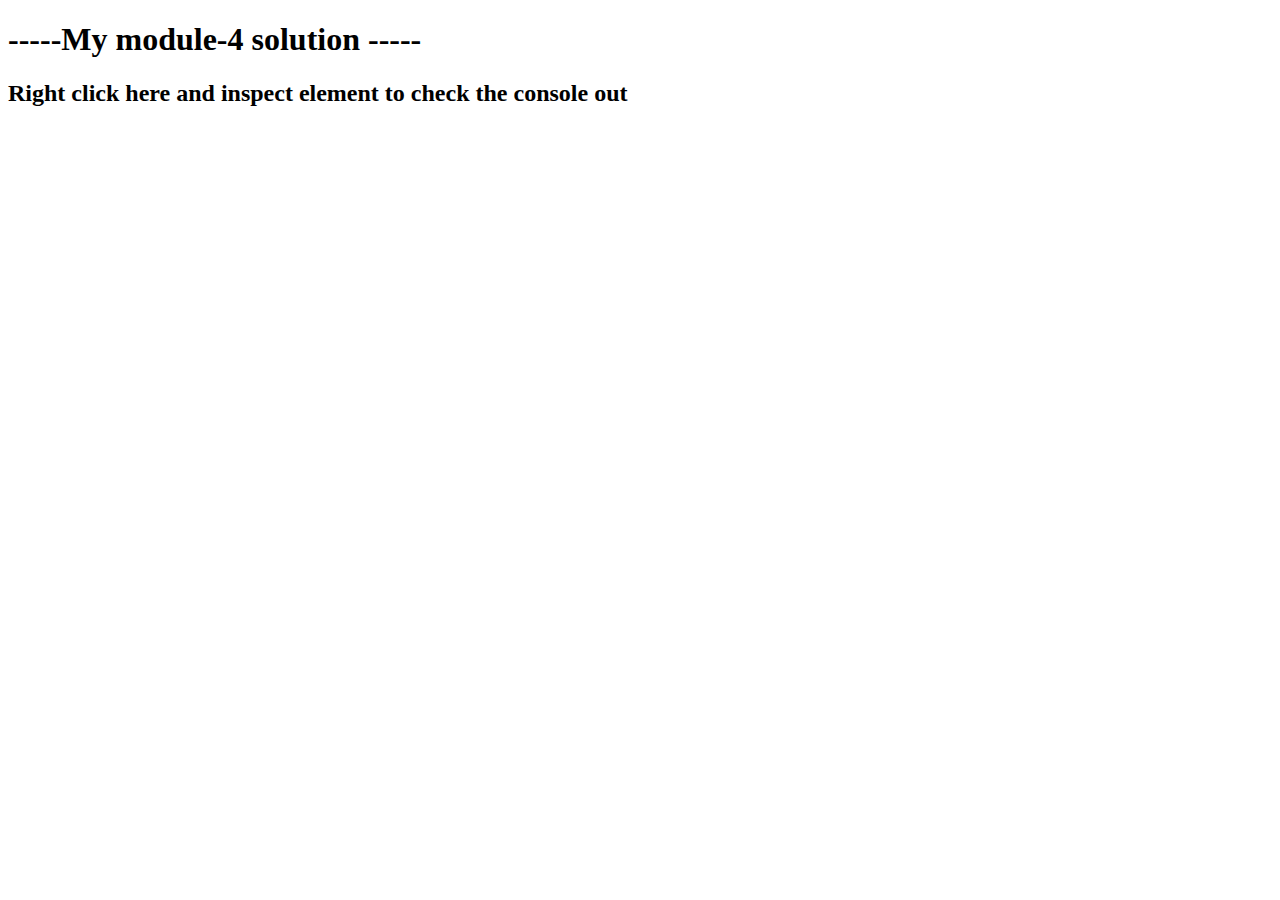
==== module4solution/index.html @ 46c80ee5 "update" ====
<!DOCTYPE html>
<html>
<head>
	<title>Module 4 Solution</title>
</head>
<body>
	<h1>-----My module-4 solution -----</h1>
  <h2>Right click here and inspect element to check the console out</h2>
	<script src="script.js" ="text/javascript">
	
		</script>

</body>
</html>
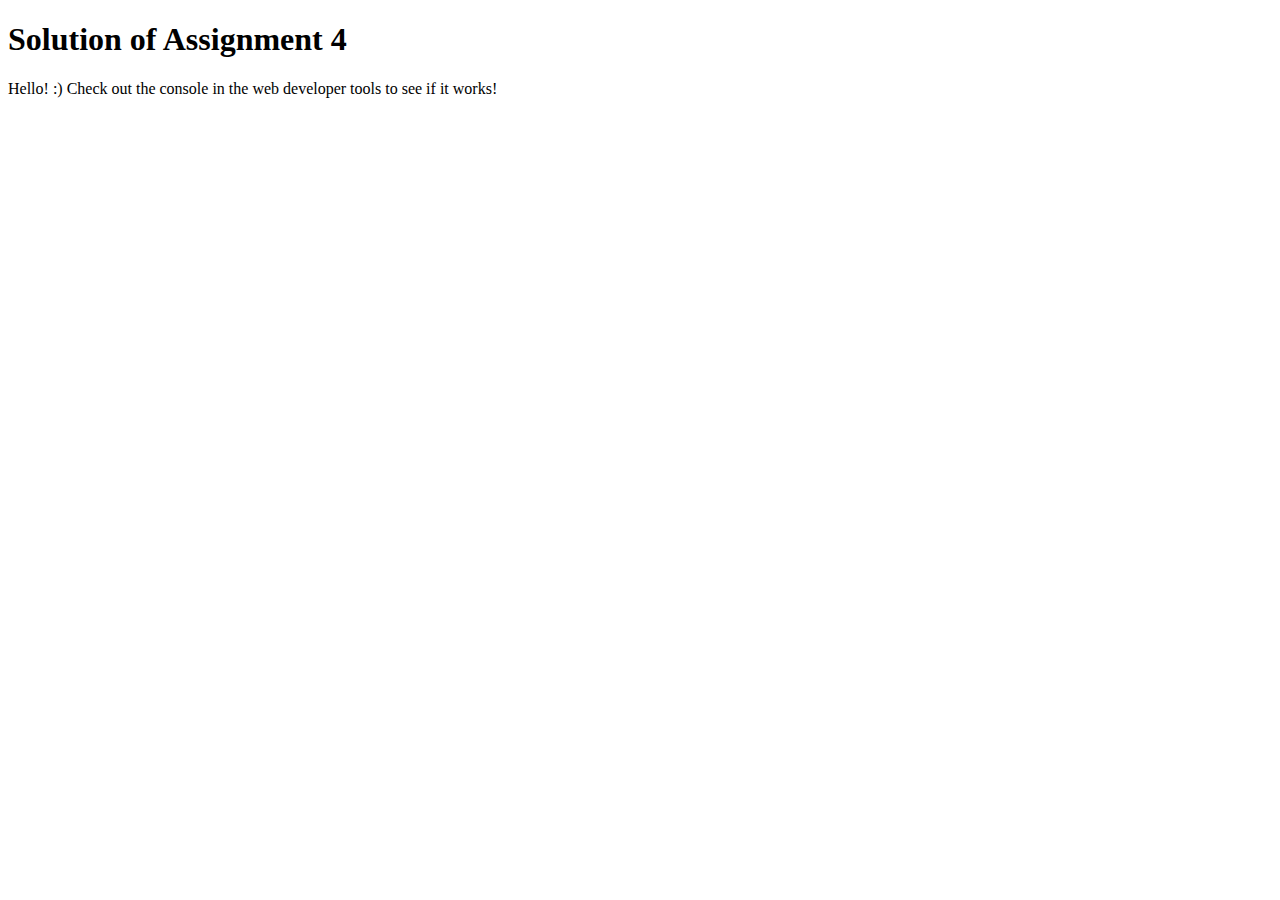
==== commit f853c3e7: "update" ====
--- a/module4solution/index.html
+++ b/module4solution/index.html
@@ -1,14 +1,17 @@
 <!DOCTYPE html>
 <html>
+
 <head>
-	<title>Module 4 Solution</title>
+    <meta charset="utf-8">
+    <title>Assignment Solution for Module 4</title>
+    <script src="SpeakHello.js"></script>
+    <script src="SpeakGoodBye.js"></script>
+    <script src="script.js"></script>
 </head>
+
 <body>
-	<h1>-----My module-4 solution -----</h1>
-  <h2>Right click here and inspect element to check the console out</h2>
-	<script src="script.js" ="text/javascript">
-	
-		</script>
+    <h1>Solution of Assignment 4</h1>
+    <p>Hello! :) Check out the console in the web developer tools to see if it works!</p>
+</body>
 
-</body>
-</html>+</html>
